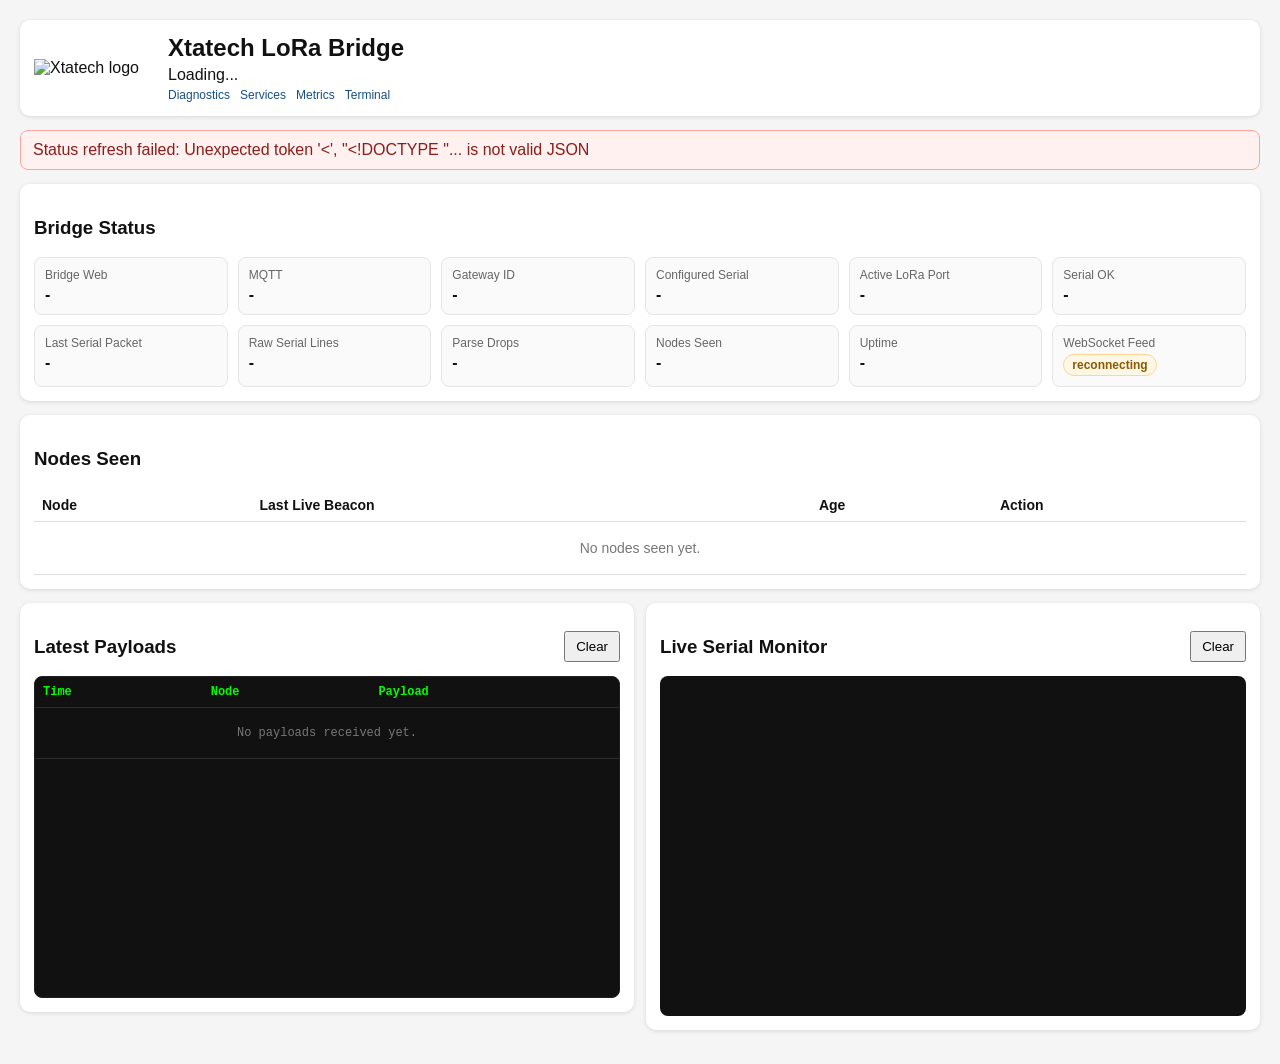
==== web/index.html @ 3f0e0925 "Initial Xtatech LoRa Bridge project" ====
<!doctype html>
<html>
<head>
  <meta charset="utf-8"/>
  <title>Xtatech LoRa Bridge</title>
  <meta name="viewport" content="width=device-width, initial-scale=1"/>
  <link rel="icon" type="image/png" href="/xtatech.png"/>
  <style>
    body { font-family: Arial, sans-serif; margin: 20px; background: #f5f5f5; color: #111; }
    .card { background: white; border-radius: 10px; padding: 14px; margin-bottom: 14px; box-shadow: 0 1px 4px rgba(0,0,0,.12); }
    .row { display: flex; flex-wrap: wrap; gap: 12px; }
    .col { flex: 1; min-width: 320px; }
    .page-header { display: flex; align-items: center; gap: 14px; }
    .page-header img { width: 120px; max-width: 34vw; height: auto; }
    .page-header h2 { margin: 0 0 4px; }
    .small { font-size: 12px; color: #666; }
    .nav { display: flex; flex-wrap: wrap; gap: 10px; margin-top: 4px; }
    .nav a { color: #164f8b; text-decoration: none; }
    .nav a:hover { text-decoration: underline; }
    .status-grid { display: grid; grid-template-columns: repeat(auto-fit, minmax(180px, 1fr)); gap: 10px; }
    .status-item { background: #fafafa; border: 1px solid #e5e5e5; border-radius: 8px; padding: 10px; }
    .status-item .label { font-size: 12px; color: #666; margin-bottom: 4px; }
    .status-item .value { font-size: 16px; font-weight: bold; word-break: break-word; }
    .card-header { display: flex; justify-content: space-between; align-items: center; gap: 10px; }
    .monitor { background: #111; color: #0f0; font-family: Consolas, Monaco, monospace; font-size: 12px; padding: 10px; height: 320px; overflow-y: auto; white-space: pre-wrap; border-radius: 8px; }
    .payload-frame { height: 320px; overflow: auto; border-radius: 8px; border: 1px solid #1f1f1f; background: #111; }
    .payload-frame table { color: #0f0; font-family: Consolas, Monaco, monospace; font-size: 12px; }
    .payload-frame th, .payload-frame td { border-bottom: 1px solid #2c2c2c; font-size: 12px; }
    .payload-frame th { position: sticky; top: 0; background: #111; z-index: 1; }
    .payload-frame code { color: #0f0; }
    .banner { display: none; border-radius: 8px; padding: 10px 12px; margin-bottom: 14px; border: 1px solid #e5e5e5; background: #fafafa; }
    .banner.warn { display: block; background: #fff7e6; border-color: #ffd591; color: #7a4b00; }
    .banner.bad { display: block; background: #fff1f0; border-color: #ffa39e; color: #8c1d18; }
    .badge { display: inline-block; border-radius: 999px; padding: 3px 8px; font-size: 12px; font-weight: bold; border: 1px solid #d9d9d9; background: #fafafa; color: #444; }
    .badge.ok { border-color: #b7eb8f; background: #f6ffed; color: #0a7a2f; }
    .badge.bad { border-color: #ffa39e; background: #fff1f0; color: #b42318; }
    .badge.warn { border-color: #ffd591; background: #fff7e6; color: #8a5a00; }
    .table-wrap { overflow-x: auto; }
    table { width: 100%; border-collapse: collapse; }
    th, td { padding: 8px; border-bottom: 1px solid #ddd; text-align: left; font-size: 14px; vertical-align: top; }
    button { padding: 8px 12px; margin: 4px 0; box-sizing: border-box; cursor: pointer; }
    .table-btn { width: auto; padding: 6px 10px; margin: 0; }
    .ok { color: #0a7a2f; }
    .bad { color: #b42318; }
    .muted { color: #777; }
    .empty { color: #777; text-align: center; padding: 18px; }
    code { word-break: break-word; }
  </style>
</head>
<body>
<div class="card">
  <div class="page-header">
    <img src="/xtatech.png" alt="Xtatech logo"/>
    <div>
      <h2>Xtatech LoRa Bridge</h2>
      <div id="summary">Loading...</div>
      <div class="nav small"><a href="/diagnostics">Diagnostics</a><a href="/services">Services</a><a href="/metrics">Metrics</a><a href="/terminal">Terminal</a></div>
    </div>
  </div>
</div>
<div id="alert_banner" class="banner"></div>

<div class="card">
  <h3>Bridge Status</h3>
  <div class="status-grid">
    <div class="status-item"><div class="label">Bridge Web</div><div id="bridge_web" class="value">-</div></div>
    <div class="status-item"><div class="label">MQTT</div><div id="mqtt_status" class="value">-</div></div>
    <div class="status-item"><div class="label">Gateway ID</div><div id="gateway_id" class="value">-</div></div>
    <div class="status-item"><div class="label">Configured Serial</div><div id="configured_serial" class="value">-</div></div>
    <div class="status-item"><div class="label">Active LoRa Port</div><div id="active_serial" class="value">-</div></div>
    <div class="status-item"><div class="label">Serial OK</div><div id="serial_ok" class="value">-</div></div>
    <div class="status-item"><div class="label">Last Serial Packet</div><div id="last_serial" class="value">-</div></div>
    <div class="status-item"><div class="label">Raw Serial Lines</div><div id="serial_lines" class="value">-</div></div>
    <div class="status-item"><div class="label">Parse Drops</div><div id="parse_drops" class="value">-</div></div>
    <div class="status-item"><div class="label">Nodes Seen</div><div id="nodes_seen" class="value">-</div></div>
    <div class="status-item"><div class="label">Uptime</div><div id="uptime" class="value">-</div></div>
    <div class="status-item"><div class="label">WebSocket Feed</div><div id="ws_status" class="value">-</div></div>
  </div>
</div>

<div class="card">
  <h3>Nodes Seen</h3>
  <div class="table-wrap">
    <table>
      <thead><tr><th>Node</th><th>Last Live Beacon</th><th>Age</th><th>Action</th></tr></thead>
      <tbody id="node_rows"><tr><td class="empty" colspan="4">No nodes seen yet.</td></tr></tbody>
    </table>
  </div>
</div>

<div class="row">
  <div class="col">
    <div class="card">
      <div class="card-header"><h3>Latest Payloads</h3><button class="table-btn" onclick="clearPayloads()">Clear</button></div>
      <div class="payload-frame">
        <table>
          <thead><tr><th>Time</th><th>Node</th><th>Payload</th></tr></thead>
          <tbody id="payload_rows"></tbody>
        </table>
      </div>
    </div>
  </div>
  <div class="col">
    <div class="card">
      <div class="card-header"><h3>Live Serial Monitor</h3><button class="table-btn" onclick="clearMonitor()">Clear</button></div>
      <div id="serial_monitor" class="monitor"></div>
    </div>
  </div>
</div>

<script>
let wsPayload = null;
let wsLogs = null;
const payloadBuffer = [];
const MAX_PAYLOADS = 50;
let lastStatus = null;
const tzOpts = { timeZone: 'Africa/Johannesburg', year: 'numeric', month: '2-digit', day: '2-digit', hour: '2-digit', minute: '2-digit', second: '2-digit', hour12: false };

function fmtTs(ts) {
  if (ts === null || ts === undefined || ts === 0) return '-';
  const d = new Date(Number(ts) * 1000);
  return isNaN(d.getTime()) ? '-' : d.toLocaleString('en-ZA', tzOpts);
}

function fmtAge(seconds) {
  if (seconds === null || seconds === undefined) return '-';
  const s = Math.max(0, Number(seconds));
  if (s < 60) return `${Math.floor(s)}s`;
  if (s < 3600) return `${Math.floor(s / 60)}m ${Math.floor(s % 60)}s`;
  return `${Math.floor(s / 3600)}h ${Math.floor((s % 3600) / 60)}m`;
}

function setBool(id, value) {
  const el = document.getElementById(id);
  el.textContent = value ? 'YES' : 'NO';
  el.className = 'value ' + (value ? 'ok' : 'bad');
}

function setBadge(id, text, state) {
  const el = document.getElementById(id);
  el.innerHTML = `<span class="badge ${state || ''}">${text}</span>`;
}

function showBanner(message, state) {
  const el = document.getElementById('alert_banner');
  if (!message) {
    el.className = 'banner';
    el.textContent = '';
    return;
  }
  el.className = `banner ${state || 'warn'}`;
  el.textContent = message;
}

function renderStatus(j) {
  lastStatus = j;
  const controller = j.controller || {};
  const mqtt = j.mqtt || {};
  const serial = j.serial || {};
  const rt = j.runtime || {};
  const serialAge = rt.last_serial_rx_ts ? Math.floor(Date.now() / 1000 - Number(rt.last_serial_rx_ts)) : null;
  document.getElementById('summary').innerHTML =
    'Gateway: <b>' + (mqtt.gateway_id || '-') + '</b> | Bridge: ' +
    (controller.ip || '-') + ':' + (controller.ui_port || '-') + ' | ' +
    `<span class="badge ${mqtt.connected ? 'ok' : 'bad'}">MQTT ${mqtt.connected ? 'connected' : 'offline'}</span>`;
  document.getElementById('bridge_web').textContent = controller.hostname && controller.url ? `${controller.hostname} / ${controller.url}` : (controller.url || '-');
  document.getElementById('mqtt_status').textContent = mqtt.connected ? `connected to ${mqtt.host}:${mqtt.port}` : `disconnected from ${mqtt.host || '-'}:${mqtt.port || '-'}`;
  document.getElementById('mqtt_status').className = 'value ' + (mqtt.connected ? 'ok' : 'bad');
  document.getElementById('gateway_id').textContent = mqtt.gateway_id || '-';
  document.getElementById('configured_serial').textContent = `${serial.port || '-'} @ ${serial.baud || '-'}`
  document.getElementById('active_serial').textContent = rt.active_serial_port ? `${rt.active_serial_port} @ ${serial.baud || '-'}` : '-';
  setBool('serial_ok', !!rt.serial_ok);
  document.getElementById('last_serial').textContent = rt.last_serial_rx_iso ? `${rt.last_serial_rx_iso} (${fmtAge(serialAge)} ago)` : '-';
  document.getElementById('serial_lines').textContent = rt.serial_lines_seen ?? 0;
  document.getElementById('parse_drops').textContent = rt.serial_parse_drops ?? 0;
  document.getElementById('nodes_seen').textContent = rt.nodes_seen ?? 0;
  document.getElementById('uptime').textContent = fmtAge(rt.uptime_s);
  renderNodeRows(buildNodeRows(rt.nodes_seen_detail || []));
  if (rt.last_serial_error) {
    showBanner(`Serial warning: ${rt.last_serial_error}`, 'warn');
  } else if ((rt.serial_lines_seen || 0) > 0 && (rt.serial_packets_parsed || 0) === 0) {
    showBanner('Raw serial lines are arriving, but none are parsing as packets. Check parsing.mode or the LoRa output format.', 'warn');
  } else if (!mqtt.connected) {
    showBanner(`MQTT is disconnected from ${mqtt.host || '-'}:${mqtt.port || '-'}. Payloads will not publish until it reconnects.`, 'bad');
  } else {
    showBanner('', '');
  }
}

function buildNodeRows(nodes) {
  if (nodes.length) return nodes;

  const byNode = new Map();
  for (const pkt of payloadBuffer) {
    const nodeId = pkt.node_id || (pkt.payload && (pkt.payload.ID || pkt.payload.id || pkt.payload.node)) || '';
    if (!nodeId || nodeId === '-') continue;
    const prev = byNode.get(nodeId);
    if (!prev || Number(pkt.ts || 0) > Number(prev.last_seen_ts || 0)) {
      byNode.set(nodeId, {
        node_id: nodeId,
        last_seen_ts: pkt.ts || 0,
        age_s: pkt.ts ? Math.floor(Date.now() / 1000 - Number(pkt.ts)) : null
      });
    }
  }
  return [...byNode.values()].sort((a, b) => Number(b.last_seen_ts || 0) - Number(a.last_seen_ts || 0));
}

function renderNodeRows(nodes) {
  const body = document.getElementById('node_rows');
  body.innerHTML = '';
  if (!nodes.length) {
    body.innerHTML = '<tr><td class="empty" colspan="4">No nodes seen yet.</td></tr>';
    return;
  }

  for (const node of nodes) {
    const tr = document.createElement('tr');
    const nodeId = node.node_id || '-';
    const nodeCell = document.createElement('td');
    const lastSeenCell = document.createElement('td');
    const ageCell = document.createElement('td');
    const actionCell = document.createElement('td');
    const removeButton = document.createElement('button');

    nodeCell.textContent = nodeId;
    lastSeenCell.textContent = fmtTs(node.last_seen_ts);
    ageCell.textContent = node.age_s === null || node.age_s === undefined ? '-' : `${fmtAge(node.age_s)} ago`;
    removeButton.type = 'button';
    removeButton.className = 'table-btn';
    removeButton.textContent = 'Remove';
    removeButton.addEventListener('click', () => removeNode(nodeId));
    actionCell.appendChild(removeButton);

    tr.appendChild(nodeCell);
    tr.appendChild(lastSeenCell);
    tr.appendChild(ageCell);
    tr.appendChild(actionCell);
    body.appendChild(tr);
  }
}

async function removeNode(nodeId) {
  if (!confirm(`Remove ${nodeId} from nodes seen?`)) return;
  try {
    const r = await fetch(`/api/nodes/${encodeURIComponent(nodeId)}`, { method: 'DELETE' });
    if (!r.ok) throw new Error(`${r.status} ${r.statusText}`);
    payloadBuffer.splice(0, payloadBuffer.length, ...payloadBuffer.filter((pkt) => pkt.node_id !== nodeId));
    await refreshStatus();
  } catch (err) {
    showBanner(`Remove node failed: ${err.message}`, 'bad');
  }
}

function escapeHtml(value) {
  return String(value ?? '').replace(/[&<>"']/g, (ch) => ({ '&': '&amp;', '<': '&lt;', '>': '&gt;', '"': '&quot;', "'": '&#39;' }[ch]));
}

function renderPayloadRows() {
  const body = document.getElementById('payload_rows');
  body.innerHTML = '';
  if (payloadBuffer.length === 0) {
    body.innerHTML = '<tr><td class="empty" colspan="3">No payloads received yet.</td></tr>';
    return;
  }
  for (const pkt of payloadBuffer.slice(0, MAX_PAYLOADS)) {
    const tr = document.createElement('tr');
    const payload = typeof pkt.payload === 'object' ? JSON.stringify(pkt.payload) : String(pkt.payload || pkt.raw || '');
    tr.innerHTML = `<td>${fmtTs(pkt.ts)}</td><td>${escapeHtml(pkt.node_id || '-')}</td><td><code>${escapeHtml(payload)}</code></td>`;
    body.appendChild(tr);
  }
}

function clearPayloads() {
  payloadBuffer.length = 0;
  renderPayloadRows();
}

function clearMonitor() {
  document.getElementById('serial_monitor').textContent = '';
}

function appendMonitorLine(text) {
  const m = document.getElementById('serial_monitor');
  m.textContent += text + '\n';
  const lines = m.textContent.split('\n');
  if (lines.length > 300) m.textContent = lines.slice(lines.length - 300).join('\n');
  m.scrollTop = m.scrollHeight;
}

async function refreshStatus() {
  try {
    const r = await fetch('/api/status');
    renderStatus(await r.json());
  } catch (err) {
    showBanner(`Status refresh failed: ${err.message}`, 'bad');
  }
}

function connectPayloads() {
  const proto = window.location.protocol === 'https:' ? 'wss' : 'ws';
  wsPayload = new WebSocket(`${proto}://${window.location.host}/ws`);
  wsPayload.onopen = () => {
    setBadge('ws_status', 'connected', 'ok');
    wsPayload.send('ping');
  };
  wsPayload.onmessage = (event) => {
    try {
      const items = JSON.parse(event.data);
      const latest = Array.isArray(items) ? items.slice().reverse() : [items];
      payloadBuffer.length = 0;
      payloadBuffer.push(...latest);
      payloadBuffer.length = Math.min(payloadBuffer.length, MAX_PAYLOADS);
      renderPayloadRows();
      if (lastStatus) renderNodeRows(buildNodeRows(lastStatus.runtime?.nodes_seen_detail || []));
    } catch {
      payloadBuffer.unshift({ ts: Date.now() / 1000, node_id: '-', raw: event.data });
      renderPayloadRows();
    }
    wsPayload.send('ping');
  };
  wsPayload.onclose = () => {
    setBadge('ws_status', 'reconnecting', 'warn');
    setTimeout(connectPayloads, 2000);
  };
  wsPayload.onerror = () => wsPayload.close();
}

function connectLogs() {
  const proto = window.location.protocol === 'https:' ? 'wss' : 'ws';
  wsLogs = new WebSocket(`${proto}://${window.location.host}/ws/logs`);
  wsLogs.onopen = () => appendMonitorLine('[ws/logs connected]');
  wsLogs.onmessage = (event) => {
    try {
      const items = JSON.parse(event.data);
      const m = document.getElementById('serial_monitor');
      m.textContent = '';
      for (const item of items) appendMonitorLine(`[${fmtTs(item.ts)}] ${item.level || 'INFO'}: ${item.msg || ''}`);
    } catch {
      appendMonitorLine(event.data);
    }
    wsLogs.send('ping');
  };
  wsLogs.onclose = () => setTimeout(connectLogs, 2000);
  wsLogs.onerror = () => wsLogs.close();
}

setInterval(refreshStatus, 5000);
renderPayloadRows();
setBadge('ws_status', 'connecting', 'warn');
refreshStatus();
connectPayloads();
connectLogs();
</script>
</body>
</html>
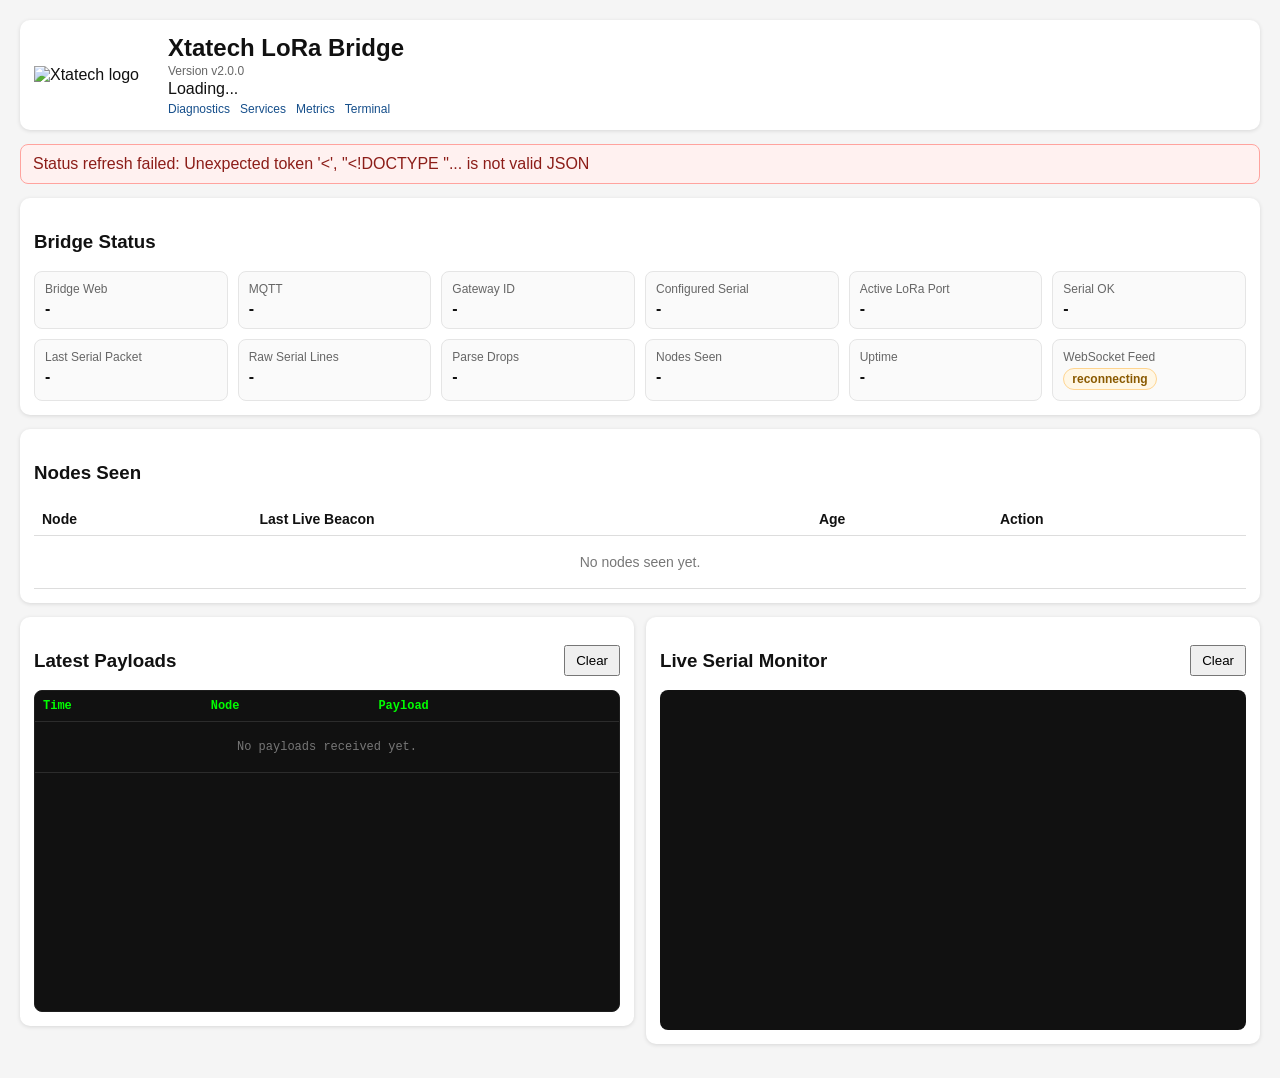
==== commit ba0ddd93: "Show app version in headers" ====
--- a/web/index.html
+++ b/web/index.html
@@ -14,6 +14,7 @@
     .page-header img { width: 120px; max-width: 34vw; height: auto; }
     .page-header h2 { margin: 0 0 4px; }
     .small { font-size: 12px; color: #666; }
+    .app-version { margin: -2px 0 2px; }
     .nav { display: flex; flex-wrap: wrap; gap: 10px; margin-top: 4px; }
     .nav a { color: #164f8b; text-decoration: none; }
     .nav a:hover { text-decoration: underline; }
@@ -53,6 +54,7 @@
     <img src="/xtatech.png" alt="Xtatech logo"/>
     <div>
       <h2>Xtatech LoRa Bridge</h2>
+      <div class="small app-version">Version <span data-app-version>v2.0.0</span></div>
       <div id="summary">Loading...</div>
       <div class="nav small"><a href="/diagnostics">Diagnostics</a><a href="/services">Services</a><a href="/metrics">Metrics</a><a href="/terminal">Terminal</a></div>
     </div>
@@ -109,6 +111,16 @@
 </div>
 
 <script>
+async function loadAppVersion() {
+  try {
+    const r = await fetch('/api/version');
+    const j = await r.json();
+    document.querySelectorAll('[data-app-version]').forEach((el) => el.textContent = j.display || `v${j.version}`);
+  } catch {}
+}
+
+loadAppVersion();
+
 let wsPayload = null;
 let wsLogs = null;
 const payloadBuffer = [];
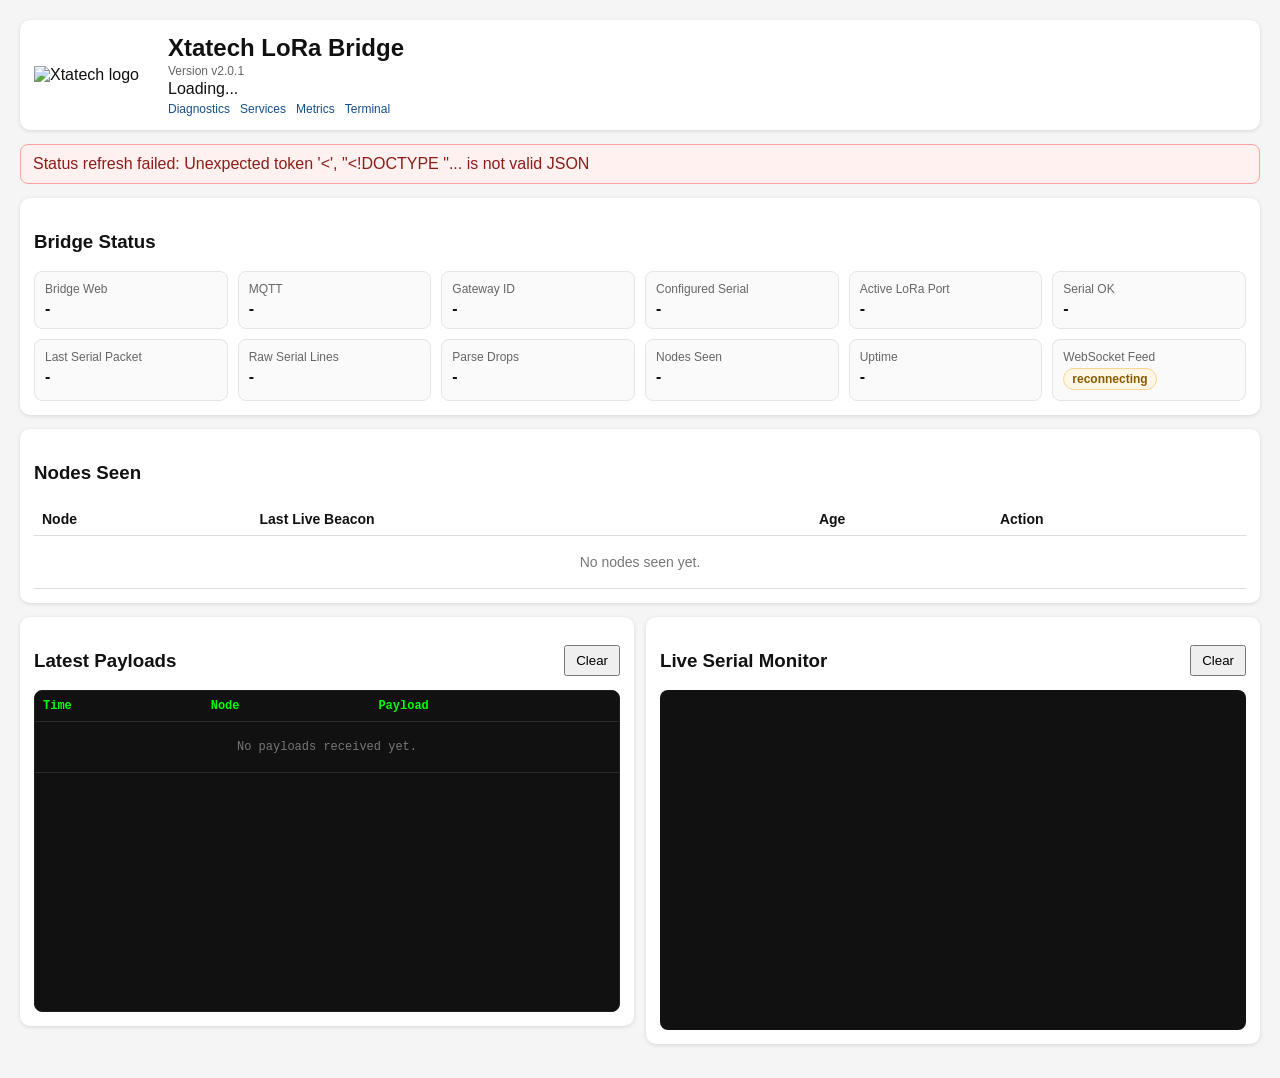
==== commit 68fd0f37: "Add discovery for Aqua101 air and light metrics" ====
--- a/web/index.html
+++ b/web/index.html
@@ -54,7 +54,7 @@
     <img src="/xtatech.png" alt="Xtatech logo"/>
     <div>
       <h2>Xtatech LoRa Bridge</h2>
-      <div class="small app-version">Version <span data-app-version>v2.0.0</span></div>
+      <div class="small app-version">Version <span data-app-version>v2.0.1</span></div>
       <div id="summary">Loading...</div>
       <div class="nav small"><a href="/diagnostics">Diagnostics</a><a href="/services">Services</a><a href="/metrics">Metrics</a><a href="/terminal">Terminal</a></div>
     </div>
@@ -200,7 +200,13 @@
 }
 
 function buildNodeRows(nodes) {
-  if (nodes.length) return nodes;
+  const sortByNodeId = (items) => [...items].sort((a, b) => {
+    const left = String(a.node_id || '');
+    const right = String(b.node_id || '');
+    return left.localeCompare(right, undefined, { numeric: true, sensitivity: 'base' });
+  });
+
+  if (nodes.length) return sortByNodeId(nodes);
 
   const byNode = new Map();
   for (const pkt of payloadBuffer) {
@@ -215,7 +221,7 @@
       });
     }
   }
-  return [...byNode.values()].sort((a, b) => Number(b.last_seen_ts || 0) - Number(a.last_seen_ts || 0));
+  return sortByNodeId(byNode.values());
 }
 
 function renderNodeRows(nodes) {
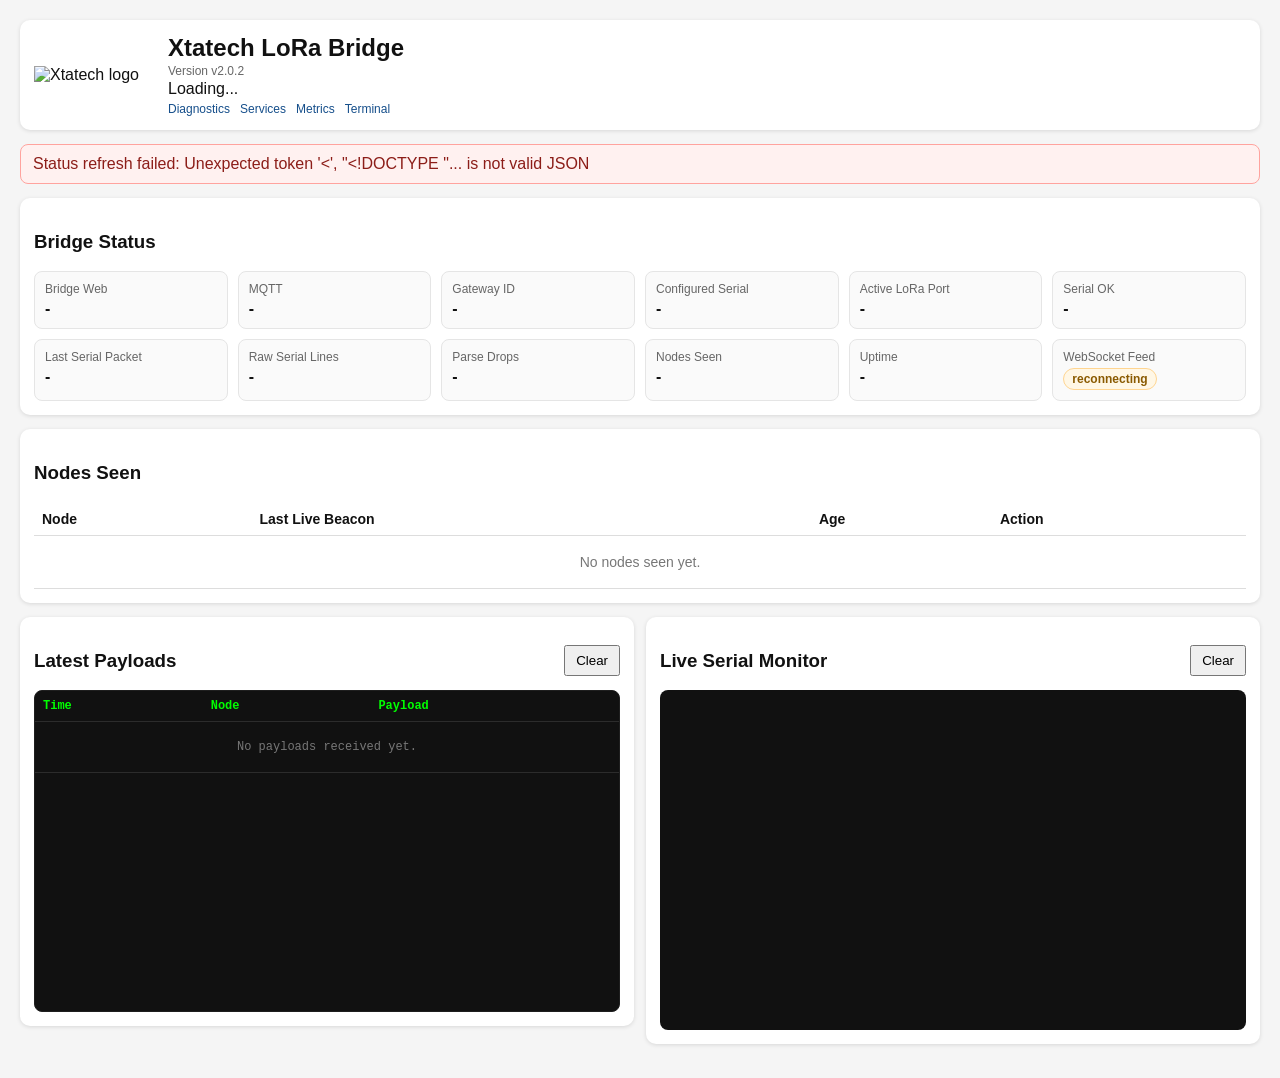
==== commit 7c63dff6: "Add manual MQTT config for Aqua nodes" ====
--- a/web/index.html
+++ b/web/index.html
@@ -54,7 +54,7 @@
     <img src="/xtatech.png" alt="Xtatech logo"/>
     <div>
       <h2>Xtatech LoRa Bridge</h2>
-      <div class="small app-version">Version <span data-app-version>v2.0.1</span></div>
+      <div class="small app-version">Version <span data-app-version>v2.0.2</span></div>
       <div id="summary">Loading...</div>
       <div class="nav small"><a href="/diagnostics">Diagnostics</a><a href="/services">Services</a><a href="/metrics">Metrics</a><a href="/terminal">Terminal</a></div>
     </div>
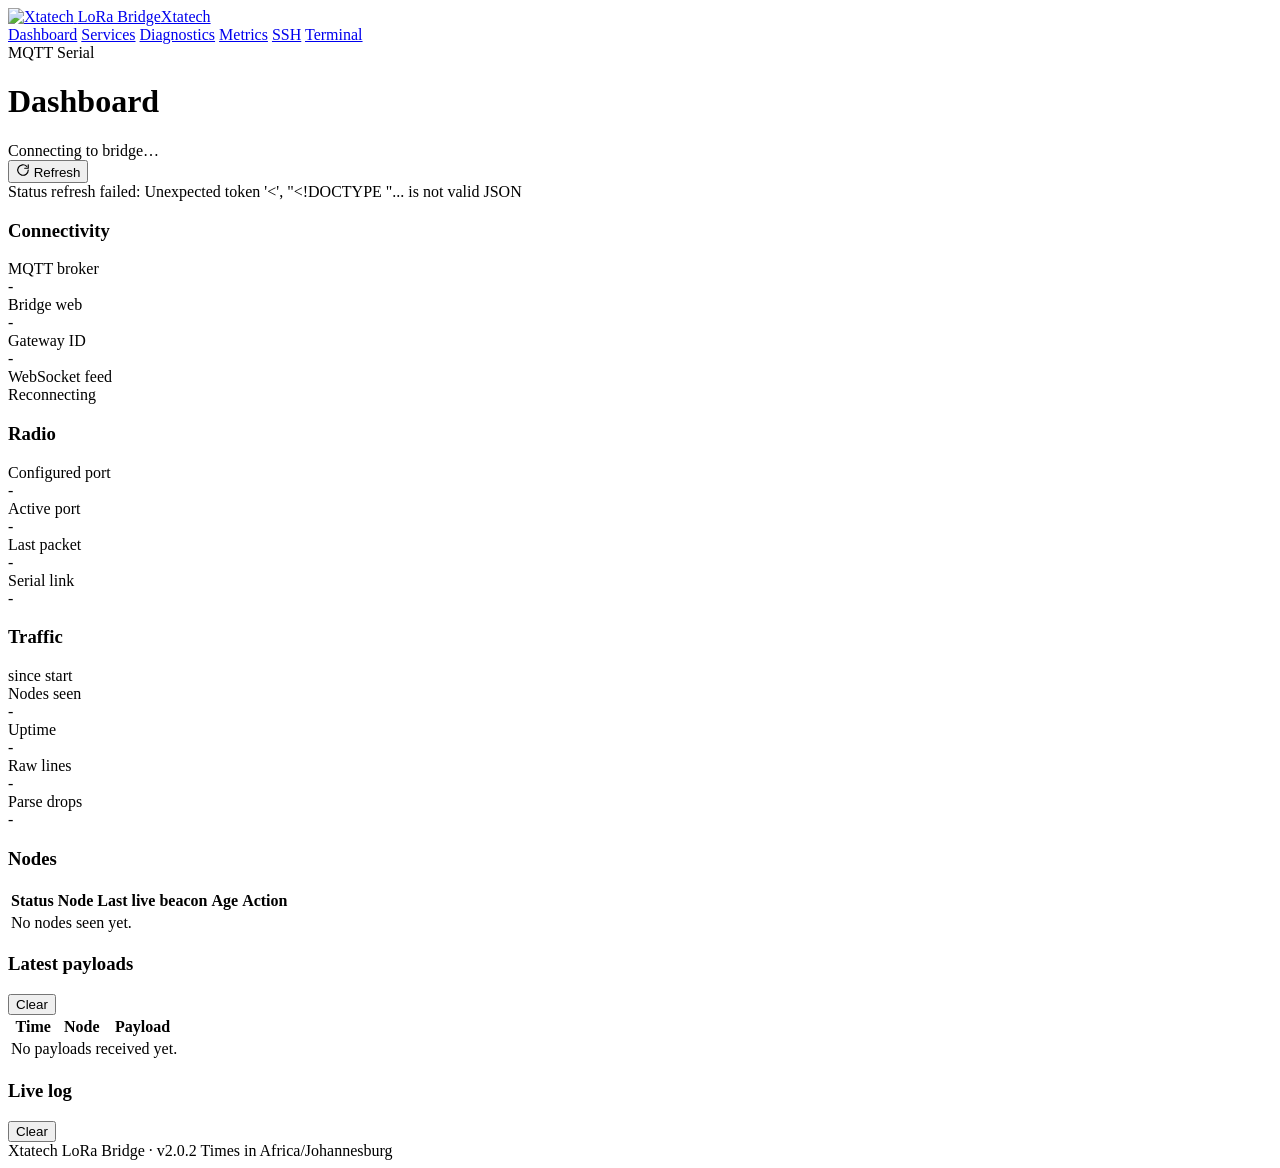
==== commit 28b9a850: "Refresh web UI with shared stylesheet and consistent navigation - Add web/app.css (brand tokens from" ====
--- a/web/index.html
+++ b/web/index.html
@@ -1,130 +1,125 @@
 <!doctype html>
-<html>
+<html lang="en">
 <head>
   <meta charset="utf-8"/>
   <title>Xtatech LoRa Bridge</title>
   <meta name="viewport" content="width=device-width, initial-scale=1"/>
-  <link rel="icon" type="image/png" href="/xtatech.png"/>
-  <style>
-    body { font-family: Arial, sans-serif; margin: 20px; background: #f5f5f5; color: #111; }
-    .card { background: white; border-radius: 10px; padding: 14px; margin-bottom: 14px; box-shadow: 0 1px 4px rgba(0,0,0,.12); }
-    .row { display: flex; flex-wrap: wrap; gap: 12px; }
-    .col { flex: 1; min-width: 320px; }
-    .page-header { display: flex; align-items: center; gap: 14px; }
-    .page-header img { width: 120px; max-width: 34vw; height: auto; }
-    .page-header h2 { margin: 0 0 4px; }
-    .small { font-size: 12px; color: #666; }
-    .app-version { margin: -2px 0 2px; }
-    .nav { display: flex; flex-wrap: wrap; gap: 10px; margin-top: 4px; }
-    .nav a { color: #164f8b; text-decoration: none; }
-    .nav a:hover { text-decoration: underline; }
-    .status-grid { display: grid; grid-template-columns: repeat(auto-fit, minmax(180px, 1fr)); gap: 10px; }
-    .status-item { background: #fafafa; border: 1px solid #e5e5e5; border-radius: 8px; padding: 10px; }
-    .status-item .label { font-size: 12px; color: #666; margin-bottom: 4px; }
-    .status-item .value { font-size: 16px; font-weight: bold; word-break: break-word; }
-    .card-header { display: flex; justify-content: space-between; align-items: center; gap: 10px; }
-    .monitor { background: #111; color: #0f0; font-family: Consolas, Monaco, monospace; font-size: 12px; padding: 10px; height: 320px; overflow-y: auto; white-space: pre-wrap; border-radius: 8px; }
-    .payload-frame { height: 320px; overflow: auto; border-radius: 8px; border: 1px solid #1f1f1f; background: #111; }
-    .payload-frame table { color: #0f0; font-family: Consolas, Monaco, monospace; font-size: 12px; }
-    .payload-frame th, .payload-frame td { border-bottom: 1px solid #2c2c2c; font-size: 12px; }
-    .payload-frame th { position: sticky; top: 0; background: #111; z-index: 1; }
-    .payload-frame code { color: #0f0; }
-    .banner { display: none; border-radius: 8px; padding: 10px 12px; margin-bottom: 14px; border: 1px solid #e5e5e5; background: #fafafa; }
-    .banner.warn { display: block; background: #fff7e6; border-color: #ffd591; color: #7a4b00; }
-    .banner.bad { display: block; background: #fff1f0; border-color: #ffa39e; color: #8c1d18; }
-    .badge { display: inline-block; border-radius: 999px; padding: 3px 8px; font-size: 12px; font-weight: bold; border: 1px solid #d9d9d9; background: #fafafa; color: #444; }
-    .badge.ok { border-color: #b7eb8f; background: #f6ffed; color: #0a7a2f; }
-    .badge.bad { border-color: #ffa39e; background: #fff1f0; color: #b42318; }
-    .badge.warn { border-color: #ffd591; background: #fff7e6; color: #8a5a00; }
-    .table-wrap { overflow-x: auto; }
-    table { width: 100%; border-collapse: collapse; }
-    th, td { padding: 8px; border-bottom: 1px solid #ddd; text-align: left; font-size: 14px; vertical-align: top; }
-    button { padding: 8px 12px; margin: 4px 0; box-sizing: border-box; cursor: pointer; }
-    .table-btn { width: auto; padding: 6px 10px; margin: 0; }
-    .ok { color: #0a7a2f; }
-    .bad { color: #b42318; }
-    .muted { color: #777; }
-    .empty { color: #777; text-align: center; padding: 18px; }
-    code { word-break: break-word; }
-  </style>
+  <link rel="icon" type="image/png" href="/static/xtatech-mark.png"/>
+  <link rel="stylesheet" href="/static/app.css?v=2.1.0"/>
+  <script src="/static/app.js?v=2.1.0" defer></script>
 </head>
 <body>
-<div class="card">
-  <div class="page-header">
-    <img src="/xtatech.png" alt="Xtatech logo"/>
+<header class="xt-topbar">
+  <div class="xt-topbar-inner">
+    <a class="xt-brand" href="/">
+      <span class="xt-brand-mark"><img src="/static/xtatech-mark.png" alt="Xtatech"/></span>
+      <span class="xt-brand-text"><span class="xt-brand-name">LoRa Bridge</span><span class="xt-brand-sub">Xtatech</span></span>
+    </a>
+    <nav class="xt-nav" aria-label="Main">
+      <a href="/" aria-current="page">Dashboard</a>
+      <a href="/services">Services</a>
+      <a href="/diagnostics">Diagnostics</a>
+      <a href="/metrics">Metrics</a>
+      <a href="/ssh">SSH</a>
+      <a href="/terminal">Terminal</a>
+    </nav>
+    <div class="xt-health" aria-live="polite">
+      <span id="xt_health_mqtt" class="pill"><span class="dot"></span><span data-pill-text>MQTT</span></span>
+      <span id="xt_health_serial" class="pill"><span class="dot"></span><span data-pill-text>Serial</span></span>
+    </div>
+  </div>
+</header>
+
+<main class="xt-main">
+<div class="xt-page-head">
     <div>
-      <h2>Xtatech LoRa Bridge</h2>
-      <div class="small app-version">Version <span data-app-version>v2.0.2</span></div>
-      <div id="summary">Loading...</div>
-      <div class="nav small"><a href="/diagnostics">Diagnostics</a><a href="/services">Services</a><a href="/metrics">Metrics</a><a href="/terminal">Terminal</a></div>
+      <h1>Dashboard</h1>
+      <div id="summary" class="xt-page-sub">Connecting to bridge…</div>
+    </div>
+    <div class="xt-page-actions">
+      <span id="updated_at" class="small"></span>
+      <button type="button" onclick="refreshStatus()"><svg width="14" height="14" viewBox="0 0 24 24" fill="none" stroke="currentColor" stroke-width="2" stroke-linecap="round" stroke-linejoin="round" aria-hidden="true"><path d="M21 12a9 9 0 1 1-2.64-6.36"></path><path d="M21 3v6h-6"></path></svg> Refresh</button>
     </div>
   </div>
-</div>
-<div id="alert_banner" class="banner"></div>
-
-<div class="card">
-  <h3>Bridge Status</h3>
-  <div class="status-grid">
-    <div class="status-item"><div class="label">Bridge Web</div><div id="bridge_web" class="value">-</div></div>
-    <div class="status-item"><div class="label">MQTT</div><div id="mqtt_status" class="value">-</div></div>
-    <div class="status-item"><div class="label">Gateway ID</div><div id="gateway_id" class="value">-</div></div>
-    <div class="status-item"><div class="label">Configured Serial</div><div id="configured_serial" class="value">-</div></div>
-    <div class="status-item"><div class="label">Active LoRa Port</div><div id="active_serial" class="value">-</div></div>
-    <div class="status-item"><div class="label">Serial OK</div><div id="serial_ok" class="value">-</div></div>
-    <div class="status-item"><div class="label">Last Serial Packet</div><div id="last_serial" class="value">-</div></div>
-    <div class="status-item"><div class="label">Raw Serial Lines</div><div id="serial_lines" class="value">-</div></div>
-    <div class="status-item"><div class="label">Parse Drops</div><div id="parse_drops" class="value">-</div></div>
-    <div class="status-item"><div class="label">Nodes Seen</div><div id="nodes_seen" class="value">-</div></div>
-    <div class="status-item"><div class="label">Uptime</div><div id="uptime" class="value">-</div></div>
-    <div class="status-item"><div class="label">WebSocket Feed</div><div id="ws_status" class="value">-</div></div>
-  </div>
-</div>
-
-<div class="card">
-  <h3>Nodes Seen</h3>
-  <div class="table-wrap">
-    <table>
-      <thead><tr><th>Node</th><th>Last Live Beacon</th><th>Age</th><th>Action</th></tr></thead>
-      <tbody id="node_rows"><tr><td class="empty" colspan="4">No nodes seen yet.</td></tr></tbody>
-    </table>
-  </div>
-</div>
-
-<div class="row">
-  <div class="col">
+
+  <div id="alert_banner" class="banner" role="status"></div>
+
+  <section class="grid-3" aria-label="Bridge status">
     <div class="card">
-      <div class="card-header"><h3>Latest Payloads</h3><button class="table-btn" onclick="clearPayloads()">Clear</button></div>
-      <div class="payload-frame">
+      <div class="card-header"><h3>Connectivity</h3><span id="mqtt_badge"></span></div>
+      <div class="status-grid two">
+        <div class="status-item" style="grid-column: 1 / -1"><div class="label">MQTT broker</div><div id="mqtt_status" class="value">-</div></div>
+        <div class="status-item" style="grid-column: 1 / -1"><div class="label">Bridge web</div><div id="bridge_web" class="value">-</div></div>
+        <div class="status-item"><div class="label">Gateway ID</div><div id="gateway_id" class="value">-</div></div>
+        <div class="status-item"><div class="label">WebSocket feed</div><div id="ws_status" class="value">-</div></div>
+      </div>
+    </div>
+
+    <div class="card">
+      <div class="card-header"><h3>Radio</h3><span id="radio_badge"></span></div>
+      <div class="status-grid two">
+        <div class="status-item"><div class="label">Configured port</div><div id="configured_serial" class="value">-</div></div>
+        <div class="status-item"><div class="label">Active port</div><div id="active_serial" class="value">-</div></div>
+        <div class="status-item"><div class="label">Last packet</div><div id="last_serial" class="value">-</div><div id="last_serial_age" class="sub"></div></div>
+        <div class="status-item"><div class="label">Serial link</div><div id="serial_ok" class="value">-</div></div>
+      </div>
+    </div>
+
+    <div class="card">
+      <div class="card-header"><h3>Traffic</h3><span class="small">since start</span></div>
+      <div class="status-grid two">
+        <div class="status-item"><div class="label">Nodes seen</div><div id="nodes_seen" class="value big">-</div></div>
+        <div class="status-item"><div class="label">Uptime</div><div id="uptime" class="value big">-</div></div>
+        <div class="status-item"><div class="label">Raw lines</div><div id="serial_lines" class="value big">-</div></div>
+        <div class="status-item"><div class="label">Parse drops</div><div id="parse_drops" class="value big">-</div><div id="parse_drop_rate" class="sub"></div></div>
+      </div>
+    </div>
+  </section>
+
+  <section class="card" aria-label="Nodes">
+    <div class="card-header">
+      <h3>Nodes <span id="node_total" class="muted" style="font-weight: 500"></span></h3>
+      <div id="node_counts" class="tools"></div>
+    </div>
+    <div class="table-wrap">
+      <table>
+        <thead><tr><th>Status</th><th>Node</th><th>Last live beacon</th><th>Age</th><th class="num">Action</th></tr></thead>
+        <tbody id="node_rows"><tr><td class="empty" colspan="5">No nodes seen yet.</td></tr></tbody>
+      </table>
+    </div>
+  </section>
+
+  <div class="row">
+    <section class="card col" aria-label="Latest payloads">
+      <div class="card-header"><h3>Latest payloads</h3><button type="button" class="sm" onclick="clearPayloads()">Clear</button></div>
+      <div class="scroll-box match-monitor">
         <table>
           <thead><tr><th>Time</th><th>Node</th><th>Payload</th></tr></thead>
           <tbody id="payload_rows"></tbody>
         </table>
       </div>
-    </div>
+    </section>
+    <section class="card col" aria-label="Live log">
+      <div class="card-header"><h3>Live log</h3><button type="button" class="sm" onclick="clearMonitor()">Clear</button></div>
+      <div id="serial_monitor" class="monitor"></div>
+    </section>
   </div>
-  <div class="col">
-    <div class="card">
-      <div class="card-header"><h3>Live Serial Monitor</h3><button class="table-btn" onclick="clearMonitor()">Clear</button></div>
-      <div id="serial_monitor" class="monitor"></div>
-    </div>
-  </div>
-</div>
+
+  <footer class="xt-footer">
+    <span>Xtatech LoRa Bridge · <span data-app-version>v2.0.2</span></span>
+    <span>Times in Africa/Johannesburg</span>
+  </footer>
+</main>
 
 <script>
-async function loadAppVersion() {
-  try {
-    const r = await fetch('/api/version');
-    const j = await r.json();
-    document.querySelectorAll('[data-app-version]').forEach((el) => el.textContent = j.display || `v${j.version}`);
-  } catch {}
-}
-
-loadAppVersion();
-
 let wsPayload = null;
 let wsLogs = null;
 const payloadBuffer = [];
 const MAX_PAYLOADS = 50;
+const MAX_LOG_LINES = 300;
+// Node freshness thresholds (seconds since last live beacon).
+const NODE_STALE_S = 30 * 60;
+const NODE_OFFLINE_S = 2 * 60 * 60;
 let lastStatus = null;
 const tzOpts = { timeZone: 'Africa/Johannesburg', year: 'numeric', month: '2-digit', day: '2-digit', hour: '2-digit', minute: '2-digit', second: '2-digit', hour12: false };
 
@@ -142,9 +137,13 @@
   return `${Math.floor(s / 3600)}h ${Math.floor((s % 3600) / 60)}m`;
 }
 
+function fmtNum(value) {
+  return Number(value ?? 0).toLocaleString('en-ZA');
+}
+
 function setBool(id, value) {
   const el = document.getElementById(id);
-  el.textContent = value ? 'YES' : 'NO';
+  el.textContent = value ? 'Open' : 'Down';
   el.className = 'value ' + (value ? 'ok' : 'bad');
 }
 
@@ -172,21 +171,28 @@
   const rt = j.runtime || {};
   const serialAge = rt.last_serial_rx_ts ? Math.floor(Date.now() / 1000 - Number(rt.last_serial_rx_ts)) : null;
   document.getElementById('summary').innerHTML =
-    'Gateway: <b>' + (mqtt.gateway_id || '-') + '</b> | Bridge: ' +
-    (controller.ip || '-') + ':' + (controller.ui_port || '-') + ' | ' +
-    `<span class="badge ${mqtt.connected ? 'ok' : 'bad'}">MQTT ${mqtt.connected ? 'connected' : 'offline'}</span>`;
+    'Gateway <b>' + escapeHtml(mqtt.gateway_id || '-') + '</b> · bridge at <b>' +
+    escapeHtml((controller.ip || '-') + ':' + (controller.ui_port || '-')) + '</b>';
+  document.getElementById('updated_at').textContent = 'Updated ' + new Date().toLocaleTimeString('en-ZA', { hour12: false });
   document.getElementById('bridge_web').textContent = controller.hostname && controller.url ? `${controller.hostname} / ${controller.url}` : (controller.url || '-');
-  document.getElementById('mqtt_status').textContent = mqtt.connected ? `connected to ${mqtt.host}:${mqtt.port}` : `disconnected from ${mqtt.host || '-'}:${mqtt.port || '-'}`;
+  document.getElementById('mqtt_status').textContent = `${mqtt.host || '-'}:${mqtt.port || '-'}`;
+  setBadge('mqtt_badge', mqtt.connected ? 'Connected' : 'Offline', mqtt.connected ? 'ok' : 'bad');
   document.getElementById('mqtt_status').className = 'value ' + (mqtt.connected ? 'ok' : 'bad');
   document.getElementById('gateway_id').textContent = mqtt.gateway_id || '-';
   document.getElementById('configured_serial').textContent = `${serial.port || '-'} @ ${serial.baud || '-'}`
   document.getElementById('active_serial').textContent = rt.active_serial_port ? `${rt.active_serial_port} @ ${serial.baud || '-'}` : '-';
   setBool('serial_ok', !!rt.serial_ok);
-  document.getElementById('last_serial').textContent = rt.last_serial_rx_iso ? `${rt.last_serial_rx_iso} (${fmtAge(serialAge)} ago)` : '-';
-  document.getElementById('serial_lines').textContent = rt.serial_lines_seen ?? 0;
-  document.getElementById('parse_drops').textContent = rt.serial_parse_drops ?? 0;
-  document.getElementById('nodes_seen').textContent = rt.nodes_seen ?? 0;
+  document.getElementById('last_serial').textContent = rt.last_serial_rx_ts ? fmtTs(rt.last_serial_rx_ts) : '-';
+  document.getElementById('last_serial_age').textContent = serialAge === null ? '' : `${fmtAge(serialAge)} ago`;
+  setBadge('radio_badge', rt.serial_ok ? 'Receiving' : 'No serial', rt.serial_ok ? 'ok' : 'bad');
+  document.getElementById('serial_lines').textContent = fmtNum(rt.serial_lines_seen);
+  document.getElementById('parse_drops').textContent = fmtNum(rt.serial_parse_drops);
+  document.getElementById('nodes_seen').textContent = fmtNum(rt.nodes_seen);
   document.getElementById('uptime').textContent = fmtAge(rt.uptime_s);
+  const drops = Number(rt.serial_parse_drops || 0);
+  const lines = Number(rt.serial_lines_seen || 0);
+  document.getElementById('parse_drops').className = 'value big' + (drops > 0 ? ' warn' : '');
+  document.getElementById('parse_drop_rate').textContent = lines ? `${((drops / lines) * 100).toFixed(2)}% of lines` : '';
   renderNodeRows(buildNodeRows(rt.nodes_seen_detail || []));
   if (rt.last_serial_error) {
     showBanner(`Serial warning: ${rt.last_serial_error}`, 'warn');
@@ -224,36 +230,67 @@
   return sortByNodeId(byNode.values());
 }
 
+function nodeState(ageS) {
+  if (ageS === null || ageS === undefined) return { cls: '', label: 'Unknown' };
+  if (ageS >= NODE_OFFLINE_S) return { cls: 'bad', label: 'Offline' };
+  if (ageS >= NODE_STALE_S) return { cls: 'warn', label: 'Stale' };
+  return { cls: 'ok', label: 'Online' };
+}
+
+function renderNodeCounts(nodes) {
+  const counts = { ok: 0, warn: 0, bad: 0 };
+  for (const node of nodes) {
+    const st = nodeState(node.age_s);
+    if (st.cls in counts) counts[st.cls] += 1;
+  }
+  document.getElementById('node_total').textContent = nodes.length ? `· ${nodes.length}` : '';
+  const parts = [];
+  if (counts.ok) parts.push(`<span class="pill ok">${counts.ok} online</span>`);
+  if (counts.warn) parts.push(`<span class="pill warn">${counts.warn} stale</span>`);
+  if (counts.bad) parts.push(`<span class="pill bad">${counts.bad} offline</span>`);
+  document.getElementById('node_counts').innerHTML = parts.join('');
+}
+
 function renderNodeRows(nodes) {
   const body = document.getElementById('node_rows');
   body.innerHTML = '';
+  renderNodeCounts(nodes);
   if (!nodes.length) {
-    body.innerHTML = '<tr><td class="empty" colspan="4">No nodes seen yet.</td></tr>';
+    body.innerHTML = '<tr><td class="empty" colspan="5">No nodes seen yet.</td></tr>';
     return;
   }
 
   for (const node of nodes) {
     const tr = document.createElement('tr');
     const nodeId = node.node_id || '-';
+    const st = nodeState(node.age_s);
+    const stateCell = document.createElement('td');
     const nodeCell = document.createElement('td');
     const lastSeenCell = document.createElement('td');
     const ageCell = document.createElement('td');
     const actionCell = document.createElement('td');
     const removeButton = document.createElement('button');
-
+    const pill = document.createElement('span');
+
+    pill.className = `pill ${st.cls}`;
+    pill.textContent = st.label;
+    stateCell.appendChild(pill);
+    nodeCell.className = 'strong';
     nodeCell.textContent = nodeId;
+    lastSeenCell.className = 'nowrap';
     lastSeenCell.textContent = fmtTs(node.last_seen_ts);
+    ageCell.className = 'nowrap muted';
     ageCell.textContent = node.age_s === null || node.age_s === undefined ? '-' : `${fmtAge(node.age_s)} ago`;
+    actionCell.className = 'num';
     removeButton.type = 'button';
-    removeButton.className = 'table-btn';
-    removeButton.textContent = 'Remove';
+    removeButton.className = 'icon';
+    removeButton.title = `Remove ${nodeId}`;
+    removeButton.setAttribute('aria-label', `Remove ${nodeId}`);
+    removeButton.innerHTML = '<svg width="16" height="16" viewBox="0 0 24 24" fill="none" stroke="currentColor" stroke-width="2" stroke-linecap="round" stroke-linejoin="round" aria-hidden="true"><path d="M3 6h18"></path><path d="M8 6V4h8v2"></path><path d="M19 6l-1 14H6L5 6"></path></svg>';
     removeButton.addEventListener('click', () => removeNode(nodeId));
     actionCell.appendChild(removeButton);
 
-    tr.appendChild(nodeCell);
-    tr.appendChild(lastSeenCell);
-    tr.appendChild(ageCell);
-    tr.appendChild(actionCell);
+    tr.append(stateCell, nodeCell, lastSeenCell, ageCell, actionCell);
     body.appendChild(tr);
   }
 }
@@ -284,7 +321,7 @@
   for (const pkt of payloadBuffer.slice(0, MAX_PAYLOADS)) {
     const tr = document.createElement('tr');
     const payload = typeof pkt.payload === 'object' ? JSON.stringify(pkt.payload) : String(pkt.payload || pkt.raw || '');
-    tr.innerHTML = `<td>${fmtTs(pkt.ts)}</td><td>${escapeHtml(pkt.node_id || '-')}</td><td><code>${escapeHtml(payload)}</code></td>`;
+    tr.innerHTML = `<td class="nowrap muted">${fmtTs(pkt.ts)}</td><td class="strong nowrap">${escapeHtml(pkt.node_id || '-')}</td><td><code>${escapeHtml(payload)}</code></td>`;
     body.appendChild(tr);
   }
 }
@@ -295,15 +332,36 @@
 }
 
 function clearMonitor() {
-  document.getElementById('serial_monitor').textContent = '';
+  document.getElementById('serial_monitor').replaceChildren();
+}
+
+function appendLogLine(ts, level, msg, note = false) {
+  const m = document.getElementById('serial_monitor');
+  const stick = m.scrollHeight - m.scrollTop - m.clientHeight < 24;
+  const line = document.createElement('div');
+  const lvl = String(level || 'INFO').toUpperCase().replace('WARNING', 'WARN');
+  line.className = 'log-line' + (note ? ' note' : (lvl.startsWith('WARN') ? ' lvl-warn' : (lvl === 'ERROR' || lvl === 'CRITICAL' ? ' lvl-error' : '')));
+  if (note) {
+    line.textContent = msg;
+  } else {
+    const t = document.createElement('span');
+    const l = document.createElement('span');
+    const x = document.createElement('span');
+    t.className = 'ts';
+    l.className = 'lvl';
+    x.className = 'msg';
+    t.textContent = ts;
+    l.textContent = lvl;
+    x.textContent = msg;
+    line.append(t, l, x);
+  }
+  m.appendChild(line);
+  while (m.childElementCount > MAX_LOG_LINES) m.firstElementChild.remove();
+  if (stick) m.scrollTop = m.scrollHeight;
 }
 
 function appendMonitorLine(text) {
-  const m = document.getElementById('serial_monitor');
-  m.textContent += text + '\n';
-  const lines = m.textContent.split('\n');
-  if (lines.length > 300) m.textContent = lines.slice(lines.length - 300).join('\n');
-  m.scrollTop = m.scrollHeight;
+  appendLogLine('', '', text, true);
 }
 
 async function refreshStatus() {
@@ -319,7 +377,7 @@
   const proto = window.location.protocol === 'https:' ? 'wss' : 'ws';
   wsPayload = new WebSocket(`${proto}://${window.location.host}/ws`);
   wsPayload.onopen = () => {
-    setBadge('ws_status', 'connected', 'ok');
+    setBadge('ws_status', 'Live', 'ok');
     wsPayload.send('ping');
   };
   wsPayload.onmessage = (event) => {
@@ -338,7 +396,7 @@
     wsPayload.send('ping');
   };
   wsPayload.onclose = () => {
-    setBadge('ws_status', 'reconnecting', 'warn');
+    setBadge('ws_status', 'Reconnecting', 'warn');
     setTimeout(connectPayloads, 2000);
   };
   wsPayload.onerror = () => wsPayload.close();
@@ -351,9 +409,8 @@
   wsLogs.onmessage = (event) => {
     try {
       const items = JSON.parse(event.data);
-      const m = document.getElementById('serial_monitor');
-      m.textContent = '';
-      for (const item of items) appendMonitorLine(`[${fmtTs(item.ts)}] ${item.level || 'INFO'}: ${item.msg || ''}`);
+      clearMonitor();
+      for (const item of items) appendLogLine(fmtTs(item.ts), item.level || 'INFO', item.msg || '');
     } catch {
       appendMonitorLine(event.data);
     }
@@ -365,7 +422,7 @@
 
 setInterval(refreshStatus, 5000);
 renderPayloadRows();
-setBadge('ws_status', 'connecting', 'warn');
+setBadge('ws_status', 'Connecting', 'warn');
 refreshStatus();
 connectPayloads();
 connectLogs();
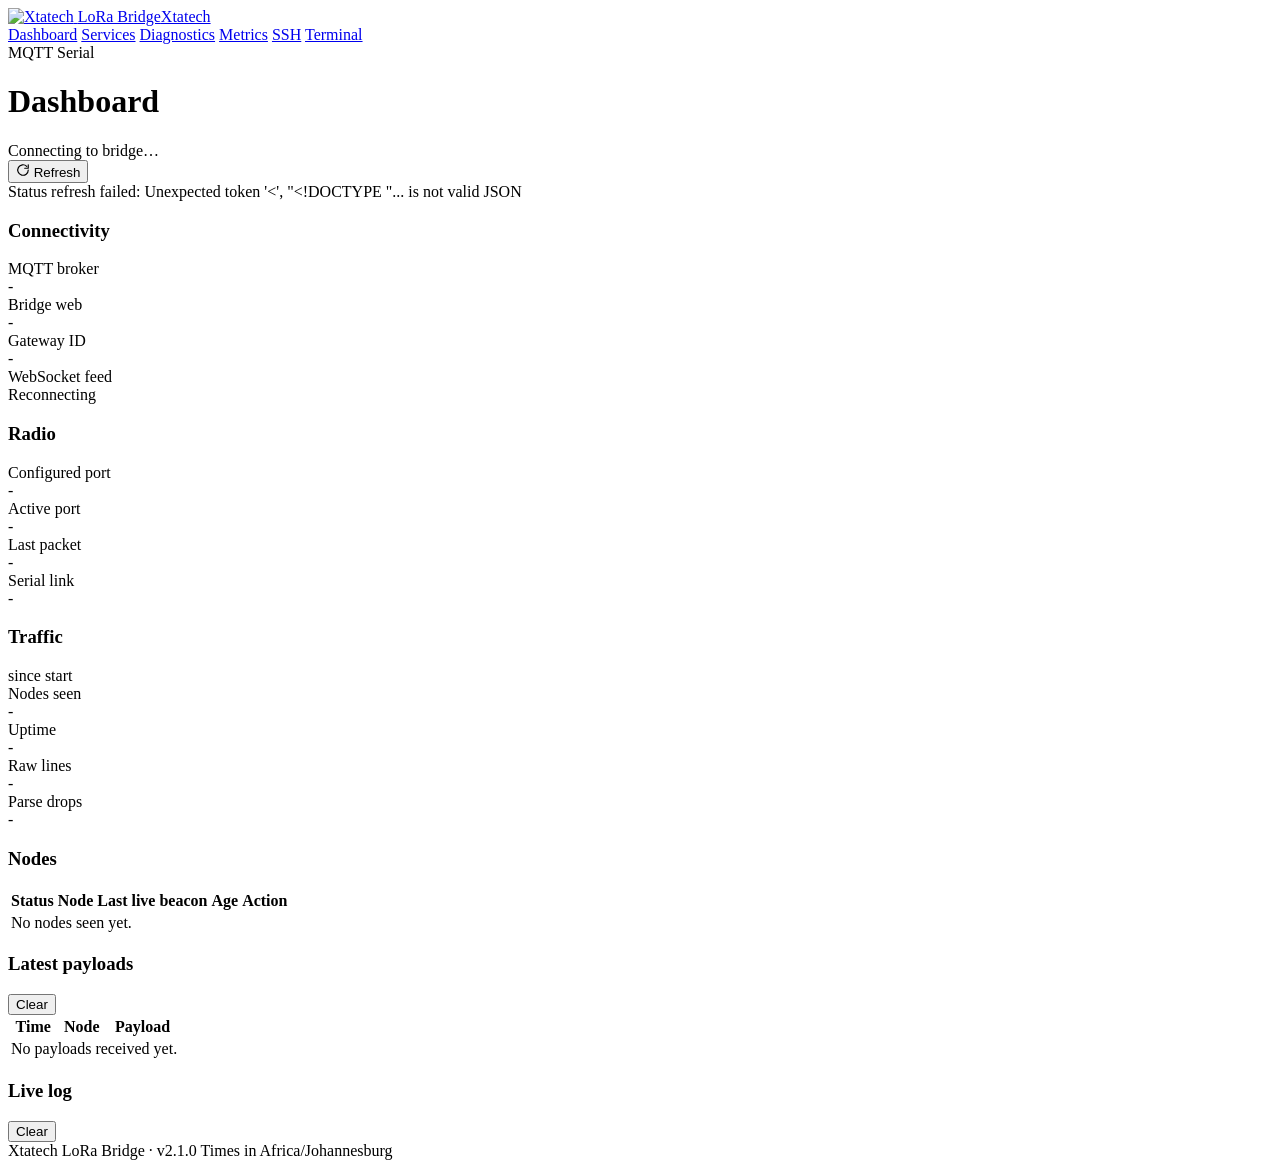
==== commit d119c795: "Bump version to 2.1.0 for the web UI refresh Co-Authored-By: Claude Opus 5.5 <noreply@anthropic.com>" ====
--- a/web/index.html
+++ b/web/index.html
@@ -106,7 +106,7 @@
   </div>
 
   <footer class="xt-footer">
-    <span>Xtatech LoRa Bridge · <span data-app-version>v2.0.2</span></span>
+    <span>Xtatech LoRa Bridge · <span data-app-version>v2.1.0</span></span>
     <span>Times in Africa/Johannesburg</span>
   </footer>
 </main>
